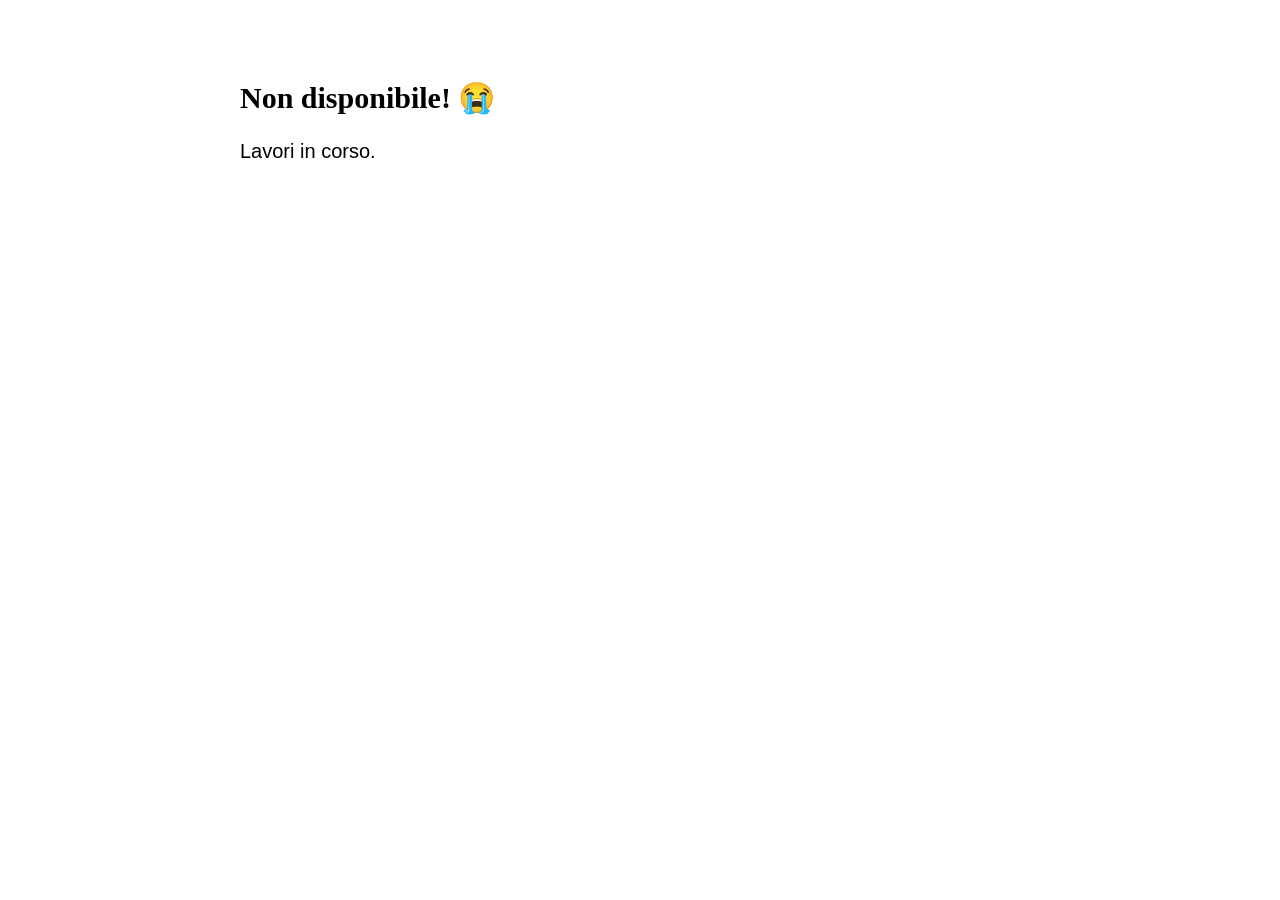
==== interrato.fly.dev/apprendimento.html @ 32b5c4f1 "interrato.dev: add content" ====
<!DOCTYPE html>
<html lang="en">
    <head>
        <meta charset="utf-8">
        <meta name="viewport" content="width=device-width, initial-scale=1, user-scalable=yes">
        <meta name="description" content="Information Security">

        <title>Information Security</title>

        <style>
            @font-face {
                font-display: swap;
                font-family: "Cormorant SC";
                font-style: normal;
                font-weight: 400;
                src: url("/static/fonts/cormorant-sc-v19-latin-regular.woff2") format("woff2");
            }

            @font-face {
                font-display: swap;
                font-family: "Cormorant SC";
                font-style: normal;
                font-weight: 700;
                src: url("/static/fonts/cormorant-sc-v19-latin-700.woff2") format("woff2");
            }

            @font-face {
                font-display: swap;
                font-family: "Cormorant";
                font-style: normal;
                font-weight: 400;
                src: url("/static/fonts/cormorant-v24-latin-regular.woff2") format("woff2");
            }

            @font-face {
                font-display: swap;
                font-family: "Cormorant";
                font-style: normal;
                font-weight: 700;
                src: url("/static/fonts/cormorant-v24-latin-700.woff2") format("woff2");
            }

            @font-face {
                font-display: swap;
                font-family: "Ysabeau";
                font-style: normal;
                font-weight: 400;
                src: url("/static/fonts/ysabeau-v5-latin-regular.woff2") format("woff2");
            }

            @font-face {
                font-display: swap;
                font-family: "Ysabeau";
                font-style: italic;
                font-weight: 400;
                src: url("/static/fonts/ysabeau-v5-latin-italic.woff2") format("woff2");
            }

            @font-face {
                font-display: swap;
                font-family: "Ysabeau";
                font-style: normal;
                font-weight: 700;
                src: url("/static/fonts/ysabeau-v5-latin-700.woff2") format("woff2");
            }

            @font-face {
                font-display: swap;
                font-family: "Courier Prime";
                font-style: normal;
                font-weight: 400;
                src: url("/static/fonts/courier-prime-v11-latin-regular.woff2") format("woff2");
            }

            :root {
                color-scheme: light dark;
            }

            body {
                font-family: "Ysabeau", sans-serif;
                font-size: 1.25rem;
                max-width: 800px;
                margin-block: 80px;
                margin-inline: auto;
                padding-inline: 20px;
            }

            h1 {
                font-family: "Cormorant SC", serif;
            }

            h2, h3 {
                font-family: "Cormorant", serif;
            }

            code {
                font-family: "Courier Prime", monospace;
                font-size: 0.92em;
                -webkit-font-smoothing: antialiased;
                -moz-osx-font-smoothing: grayscale;
            }

            a[rel~="external"][target="_blank"]::after {
                content: " ↗";
            }

            .stone {
                display: none;
            }
        </style>
    </head>
    <body>
        <main>
            <h2>Non disponibile! 😭</h2>
            <p>Lavori in corso.</p>
        </main>
    </body>
</html>
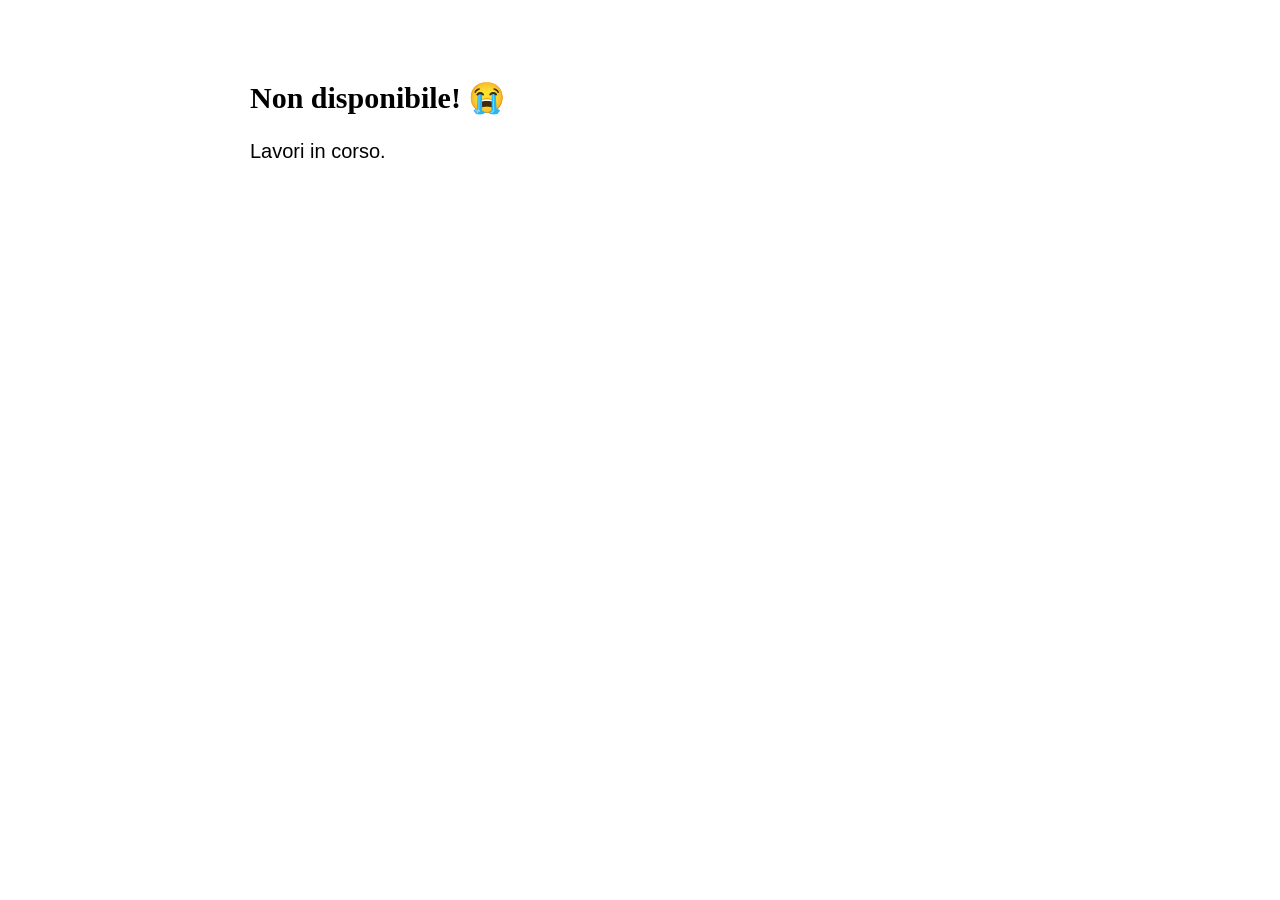
==== commit 4cf7bc5a: "interrato.dev: update home page and cv" ====
--- a/interrato.fly.dev/apprendimento.html
+++ b/interrato.fly.dev/apprendimento.html
@@ -3,73 +3,65 @@
     <head>
         <meta charset="utf-8">
         <meta name="viewport" content="width=device-width, initial-scale=1, user-scalable=yes">
-        <meta name="description" content="Information Security">
+        <meta name="description" content="Studiare per apprendere">
 
-        <title>Information Security</title>
+        <title>Studiare per apprendere</title>
 
         <style>
             @font-face {
-                font-display: swap;
-                font-family: "Cormorant SC";
+                font-family: 'Cormorant SC';
                 font-style: normal;
                 font-weight: 400;
-                src: url("/static/fonts/cormorant-sc-v19-latin-regular.woff2") format("woff2");
+                src: url('/static/fonts/cormorant-sc-v19-latin-regular.woff2') format('woff2');
             }
 
             @font-face {
-                font-display: swap;
-                font-family: "Cormorant SC";
+                font-family: 'Cormorant SC';
                 font-style: normal;
                 font-weight: 700;
-                src: url("/static/fonts/cormorant-sc-v19-latin-700.woff2") format("woff2");
+                src: url('/static/fonts/cormorant-sc-v19-latin-700.woff2') format('woff2');
             }
 
             @font-face {
-                font-display: swap;
-                font-family: "Cormorant";
+                font-family: 'Cormorant';
                 font-style: normal;
                 font-weight: 400;
-                src: url("/static/fonts/cormorant-v24-latin-regular.woff2") format("woff2");
+                src: url('/static/fonts/cormorant-v24-latin-regular.woff2') format('woff2');
             }
 
             @font-face {
-                font-display: swap;
-                font-family: "Cormorant";
+                font-family: 'Cormorant';
                 font-style: normal;
                 font-weight: 700;
-                src: url("/static/fonts/cormorant-v24-latin-700.woff2") format("woff2");
+                src: url('/static/fonts/cormorant-v24-latin-700.woff2') format('woff2');
             }
 
             @font-face {
-                font-display: swap;
-                font-family: "Ysabeau";
+                font-family: 'Ysabeau';
                 font-style: normal;
                 font-weight: 400;
-                src: url("/static/fonts/ysabeau-v5-latin-regular.woff2") format("woff2");
+                src: url('/static/fonts/ysabeau-v5-latin-regular.woff2') format('woff2');
             }
 
             @font-face {
-                font-display: swap;
-                font-family: "Ysabeau";
+                font-family: 'Ysabeau';
                 font-style: italic;
                 font-weight: 400;
-                src: url("/static/fonts/ysabeau-v5-latin-italic.woff2") format("woff2");
+                src: url('/static/fonts/ysabeau-v5-latin-italic.woff2') format('woff2');
             }
 
             @font-face {
-                font-display: swap;
-                font-family: "Ysabeau";
+                font-family: 'Ysabeau';
                 font-style: normal;
                 font-weight: 700;
-                src: url("/static/fonts/ysabeau-v5-latin-700.woff2") format("woff2");
+                src: url('/static/fonts/ysabeau-v5-latin-700.woff2') format('woff2');
             }
 
             @font-face {
-                font-display: swap;
-                font-family: "Courier Prime";
+                font-family: 'Courier Prime';
                 font-style: normal;
                 font-weight: 400;
-                src: url("/static/fonts/courier-prime-v11-latin-regular.woff2") format("woff2");
+                src: url('/static/fonts/courier-prime-v11-latin-regular.woff2') format('woff2');
             }
 
             :root {
@@ -77,31 +69,31 @@
             }
 
             body {
-                font-family: "Ysabeau", sans-serif;
+                font-family: 'Ysabeau', sans-serif;
                 font-size: 1.25rem;
-                max-width: 800px;
+                max-width: 780px;
                 margin-block: 80px;
                 margin-inline: auto;
                 padding-inline: 20px;
             }
 
             h1 {
-                font-family: "Cormorant SC", serif;
+                font-family: 'Cormorant SC', serif;
             }
 
             h2, h3 {
-                font-family: "Cormorant", serif;
+                font-family: 'Cormorant', serif;
             }
 
             code {
-                font-family: "Courier Prime", monospace;
+                font-family: 'Courier Prime', monospace;
                 font-size: 0.92em;
                 -webkit-font-smoothing: antialiased;
                 -moz-osx-font-smoothing: grayscale;
             }
 
-            a[rel~="external"][target="_blank"]::after {
-                content: " ↗";
+            a[rel~='external'][target='_blank']::after {
+                content: ' ↗';
             }
 
             .stone {
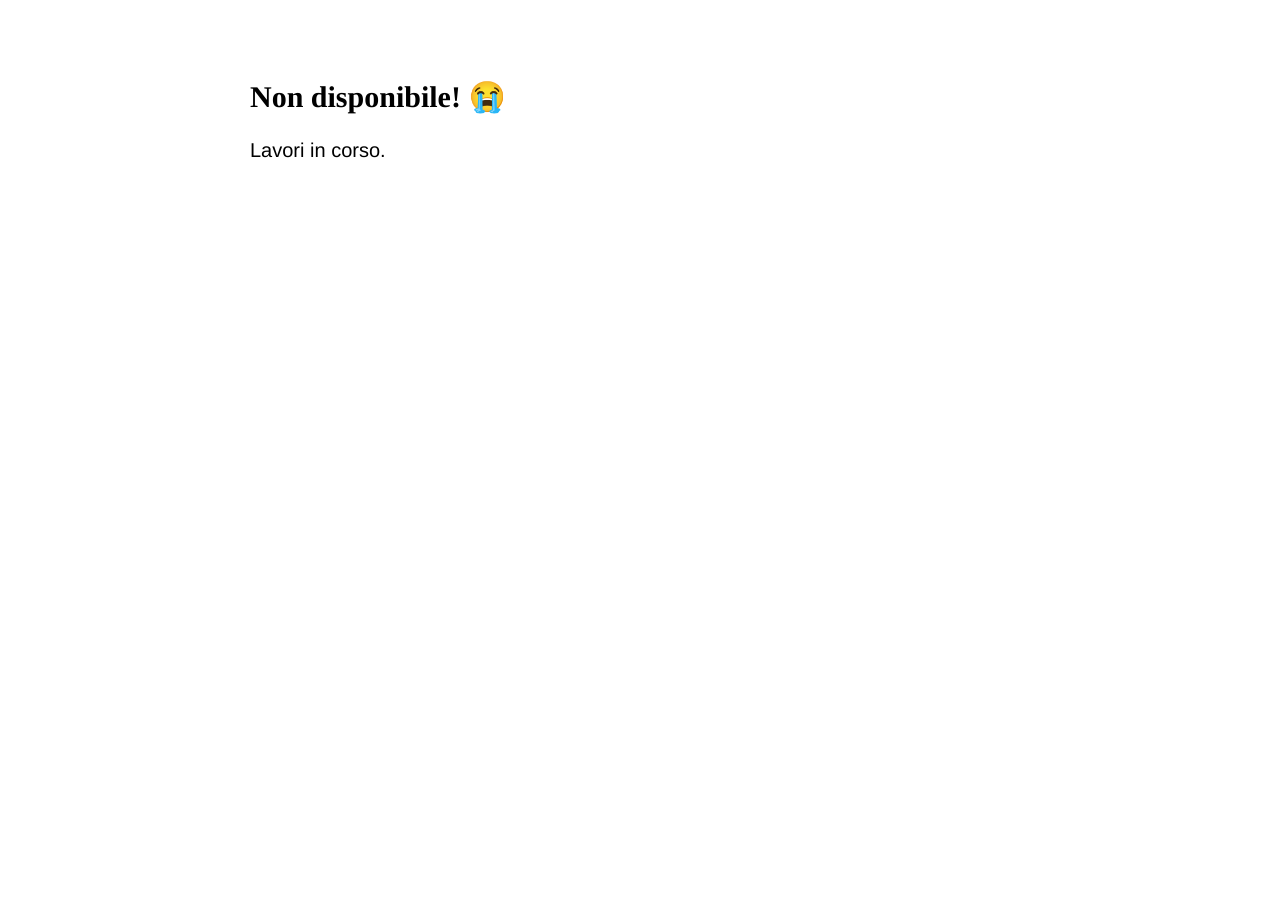
==== commit 8372dfb8: "interrato.dev: generate from markdown" ====
--- a/interrato.fly.dev/apprendimento.html
+++ b/interrato.fly.dev/apprendimento.html
@@ -2,13 +2,13 @@
 <html lang="en">
     <head>
         <meta charset="utf-8">
-        <meta name="viewport" content="width=device-width, initial-scale=1, user-scalable=yes">
-        <meta name="description" content="Studiare per apprendere">
+        <meta name="viewport" content="width=device-width">
 
         <title>Studiare per apprendere</title>
 
         <style>
             @font-face {
+                font-display: swap;
                 font-family: 'Cormorant SC';
                 font-style: normal;
                 font-weight: 400;
@@ -16,6 +16,7 @@
             }
 
             @font-face {
+                font-display: swap;
                 font-family: 'Cormorant SC';
                 font-style: normal;
                 font-weight: 700;
@@ -23,6 +24,7 @@
             }
 
             @font-face {
+                font-display: swap;
                 font-family: 'Cormorant';
                 font-style: normal;
                 font-weight: 400;
@@ -30,6 +32,7 @@
             }
 
             @font-face {
+                font-display: swap;
                 font-family: 'Cormorant';
                 font-style: normal;
                 font-weight: 700;
@@ -37,6 +40,7 @@
             }
 
             @font-face {
+                font-display: swap;
                 font-family: 'Ysabeau';
                 font-style: normal;
                 font-weight: 400;
@@ -44,6 +48,7 @@
             }
 
             @font-face {
+                font-display: swap;
                 font-family: 'Ysabeau';
                 font-style: italic;
                 font-weight: 400;
@@ -51,6 +56,7 @@
             }
 
             @font-face {
+                font-display: swap;
                 font-family: 'Ysabeau';
                 font-style: normal;
                 font-weight: 700;
@@ -58,6 +64,7 @@
             }
 
             @font-face {
+                font-display: swap;
                 font-family: 'Courier Prime';
                 font-style: normal;
                 font-weight: 400;
@@ -66,6 +73,9 @@
 
             :root {
                 color-scheme: light dark;
+                -webkit-font-smoothing: antialiased;
+                -moz-osx-font-smoothing: grayscale;
+                text-rendering: geometricPrecision;
             }
 
             body {
@@ -79,21 +89,36 @@
 
             h1 {
                 font-family: 'Cormorant SC', serif;
+                text-wrap: balance;
             }
 
             h2, h3 {
                 font-family: 'Cormorant', serif;
+                text-wrap: balance;
+            }
+
+            p {
+                max-width: 63ch;
             }
 
             code {
                 font-family: 'Courier Prime', monospace;
                 font-size: 0.92em;
-                -webkit-font-smoothing: antialiased;
-                -moz-osx-font-smoothing: grayscale;
             }
 
             a[rel~='external'][target='_blank']::after {
                 content: ' ↗';
+            }
+
+            nav {
+                display: flex;
+                flex-wrap: wrap;
+                column-gap: 1.2em;
+                row-gap: 0.3lh;
+            }
+
+            nav > a {
+                white-space: nowrap;
             }
 
             .stone {
@@ -102,9 +127,8 @@
         </style>
     </head>
     <body>
-        <main>
-            <h2>Non disponibile! 😭</h2>
-            <p>Lavori in corso.</p>
-        </main>
+        <main><h2>Non disponibile! 😭</h2>
+<p>Lavori in corso.</p>
+</main>
     </body>
 </html>
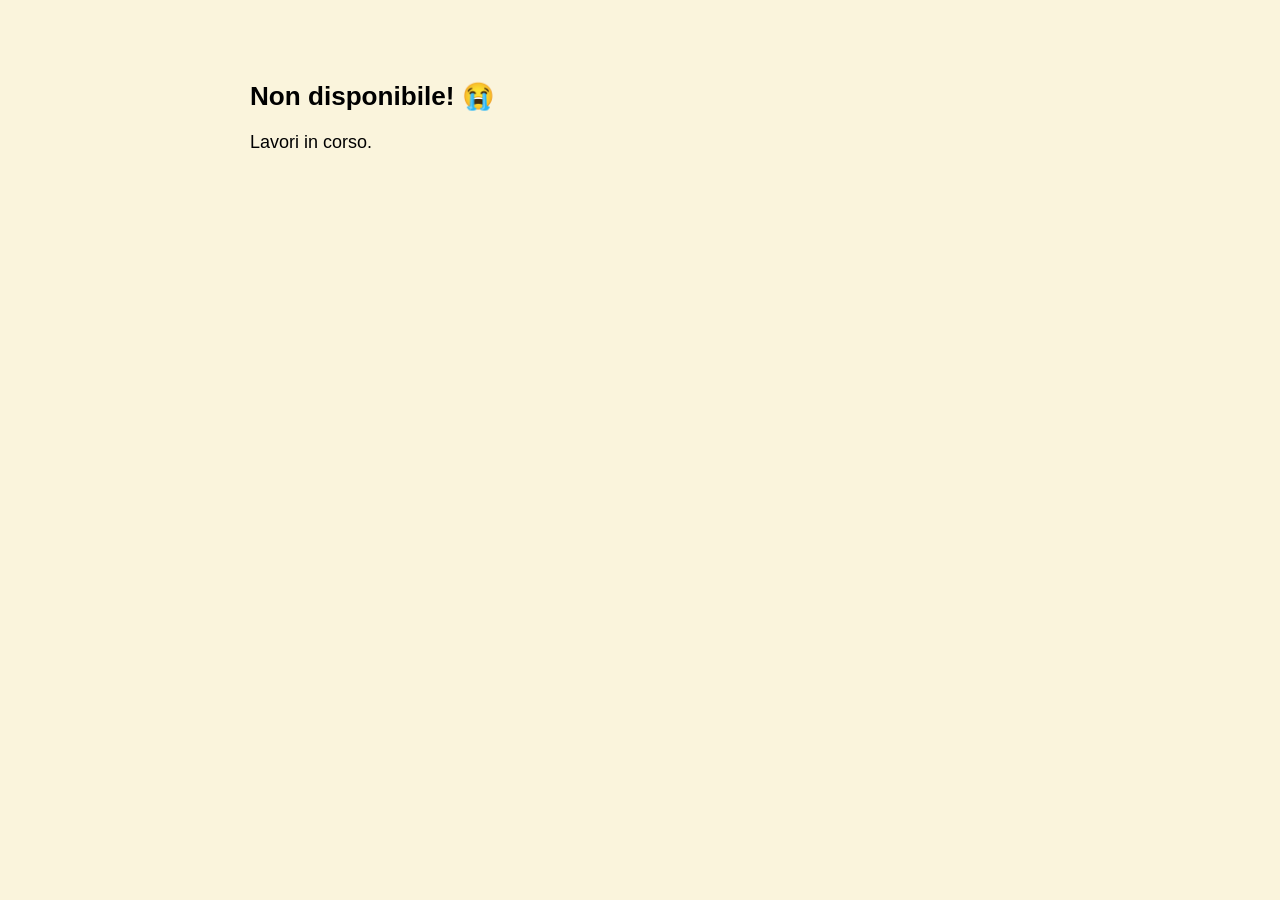
==== commit 1279b17c: "interrato.dev: renovate styling" ====
--- a/interrato.fly.dev/apprendimento.html
+++ b/interrato.fly.dev/apprendimento.html
@@ -9,111 +9,153 @@
         <style>
             @font-face {
                 font-display: swap;
-                font-family: 'Cormorant SC';
+                font-family: 'Source Sans 3';
                 font-style: normal;
                 font-weight: 400;
-                src: url('/static/fonts/cormorant-sc-v19-latin-regular.woff2') format('woff2');
+                src: url('/static/fonts/source-sans-3-v19-latin-regular.woff2') format('woff2');
             }
 
             @font-face {
                 font-display: swap;
-                font-family: 'Cormorant SC';
-                font-style: normal;
-                font-weight: 700;
-                src: url('/static/fonts/cormorant-sc-v19-latin-700.woff2') format('woff2');
+                font-family: 'Source Sans 3';
+                font-style: italic;
+                font-weight: 400;
+                src: url('/static/fonts/source-sans-3-v19-latin-italic.woff2') format('woff2');
             }
 
             @font-face {
                 font-display: swap;
-                font-family: 'Cormorant';
+                font-family: 'Source Sans 3';
                 font-style: normal;
-                font-weight: 400;
-                src: url('/static/fonts/cormorant-v24-latin-regular.woff2') format('woff2');
+                font-weight: 700;
+                src: url('/static/fonts/source-sans-3-v19-latin-700.woff2') format('woff2');
             }
 
             @font-face {
                 font-display: swap;
-                font-family: 'Cormorant';
-                font-style: normal;
+                font-family: 'Source Sans 3';
+                font-style: italic;
                 font-weight: 700;
-                src: url('/static/fonts/cormorant-v24-latin-700.woff2') format('woff2');
+                src: url('/static/fonts/source-sans-3-v19-latin-700italic.woff2') format('woff2');
             }
 
             @font-face {
                 font-display: swap;
-                font-family: 'Ysabeau';
+                font-family: 'Fira Code';
                 font-style: normal;
                 font-weight: 400;
-                src: url('/static/fonts/ysabeau-v5-latin-regular.woff2') format('woff2');
+                src: url('/static/fonts/fira-code-v27-latin-regular.woff2') format('woff2');
             }
 
             @font-face {
                 font-display: swap;
-                font-family: 'Ysabeau';
-                font-style: italic;
-                font-weight: 400;
-                src: url('/static/fonts/ysabeau-v5-latin-italic.woff2') format('woff2');
-            }
-
-            @font-face {
-                font-display: swap;
-                font-family: 'Ysabeau';
+                font-family: 'Fira Code';
                 font-style: normal;
                 font-weight: 700;
-                src: url('/static/fonts/ysabeau-v5-latin-700.woff2') format('woff2');
-            }
-
-            @font-face {
-                font-display: swap;
-                font-family: 'Courier Prime';
-                font-style: normal;
-                font-weight: 400;
-                src: url('/static/fonts/courier-prime-v11-latin-regular.woff2') format('woff2');
+                src: url('/static/fonts/fira-code-v27-latin-700.woff2') format('woff2');
             }
 
             :root {
                 color-scheme: light dark;
+                --bg: light-dark(#faf4dc, #16171c);
+                --fg: light-dark(#000000, #ededed);
+                --muted: light-dark(#525252, #c4c4c4);
+                --link: light-dark(#0000ee, #8fb3fc);
+                --border: light-dark(#bfb9a2, #494a50);
+                --code-bg: light-dark(#e9e3cb, #2a2b31);
                 -webkit-font-smoothing: antialiased;
                 -moz-osx-font-smoothing: grayscale;
-                text-rendering: geometricPrecision;
+            }
+
+            html {
+                background: var(--bg);
+                color: var(--fg);
+                font-family: 'Source Sans 3', ui-sans-serif, sans-serif;
+                font-size: 18px;
+                line-height: 1.55;
+                text-underline-position: from-font;
             }
 
             body {
-                font-family: 'Ysabeau', sans-serif;
-                font-size: 1.25rem;
                 max-width: 780px;
                 margin-block: 80px;
                 margin-inline: auto;
                 padding-inline: 20px;
             }
 
-            h1 {
-                font-family: 'Cormorant SC', serif;
+            code, pre, kbd, samp {
+                font-family: 'Fira Code', ui-monospace, monospace;
+                font-size: 0.95em;
+            }
+
+            code:not(.unstyled), kbd, samp {
+                font-size: 0.9em;
+                background: var(--code-bg);
+                padding: 0.08em 0.24em;
+                border-radius: 2px;
+            }
+
+            pre {
+                font-size: 0.9em;
+                line-height: 1.45;
+                background: var(--code-bg);
+                padding: 0.7em 0.9em;
+                border-radius: 4px;
+                overflow-x: auto;
+            }
+
+            pre code:not(.unstyled) {
+                font-size: inherit;
+                background: none;
+                padding: 0;
+                border-radius: 0;
+            }
+
+            a {
+                color: var(--link);
+                text-decoration: none;
+            }
+
+            a:hover {
+                text-decoration: underline;
+            }
+
+            h1, h2, h3, h4, h5, h6 {
+                line-height: 1.25;
+                margin: 1.75em 0 0.6em;
+                text-rendering: optimizeLegibility;
                 text-wrap: balance;
             }
 
-            h2, h3 {
-                font-family: 'Cormorant', serif;
-                text-wrap: balance;
+            h1 { font-size: 1.95em; }
+            h2 { font-size: 1.45em; }
+            h3 { font-size: 1.15em; }
+            h4, h5, h6 { font-size: 1em; }
+
+            hr {
+                border: none;
+                border-top: 1px solid var(--border);
+                margin: 2em 0;
+            }
+
+            p, ul, ol, table, blockquote {
+                margin: 0.9em 0;
             }
 
             p {
-                max-width: 63ch;
+                max-width: 65ch;
             }
 
-            code {
-                font-family: 'Courier Prime', monospace;
-                font-size: 0.92em;
-            }
-
-            a[rel~='external'][target='_blank']::after {
-                content: ' ↗';
+            blockquote {
+                border-left: medium solid var(--border);
+                padding-left: 1em;
+                color: var(--muted);
             }
 
             nav {
                 display: flex;
                 flex-wrap: wrap;
-                column-gap: 1.2em;
+                column-gap: 1.35em;
                 row-gap: 0.3lh;
             }
 
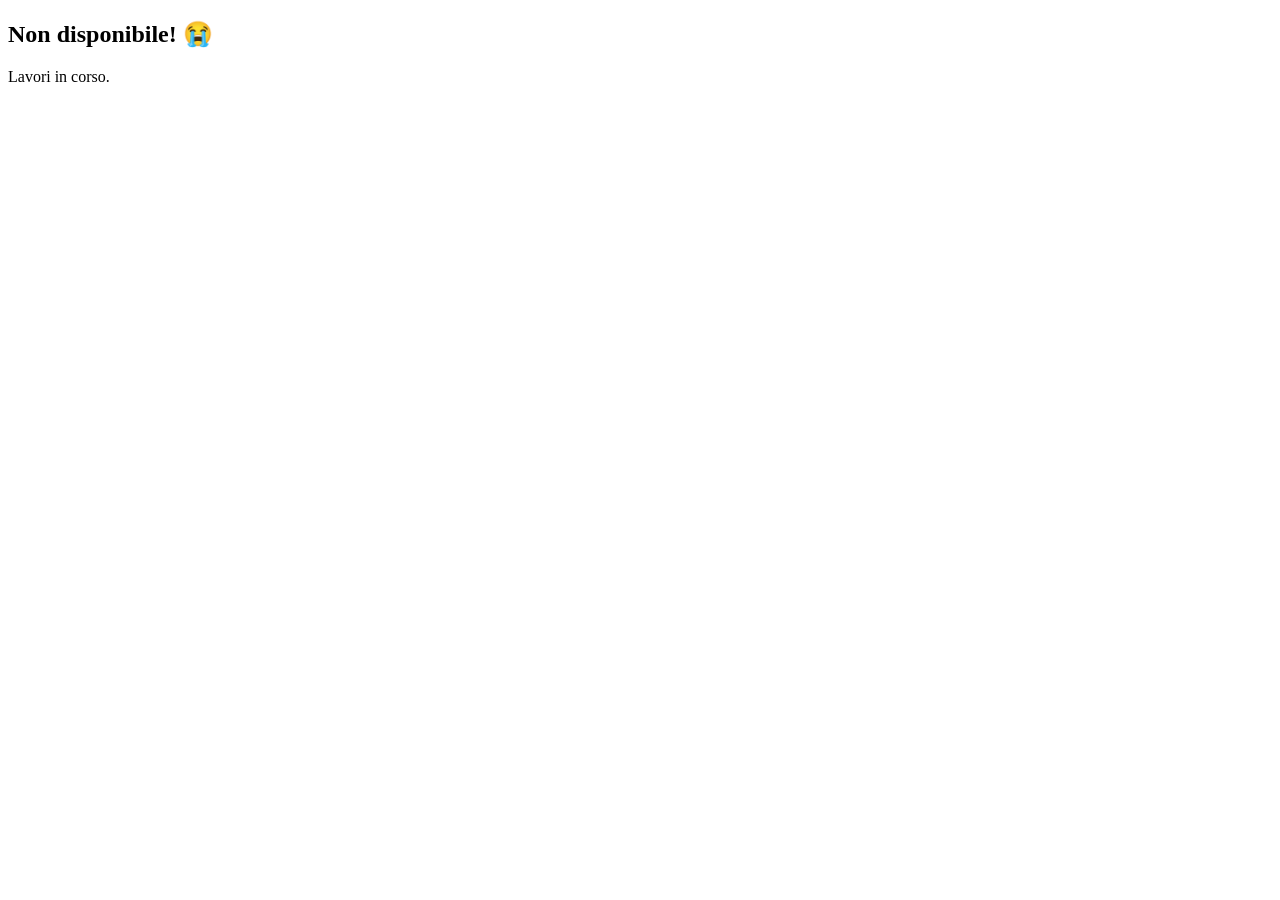
==== commit b81c492c: "interrato.fly.dev: move all static files to static.interrato.dev Using nonce-based content security " ====
--- a/interrato.fly.dev/apprendimento.html
+++ b/interrato.fly.dev/apprendimento.html
@@ -6,167 +6,7 @@
 
         <title>Studiare per apprendere</title>
 
-        <style>
-            @font-face {
-                font-display: swap;
-                font-family: 'Source Sans 3';
-                font-style: normal;
-                font-weight: 400;
-                src: url('/static/fonts/source-sans-3-v19-latin-regular.woff2') format('woff2');
-            }
-
-            @font-face {
-                font-display: swap;
-                font-family: 'Source Sans 3';
-                font-style: italic;
-                font-weight: 400;
-                src: url('/static/fonts/source-sans-3-v19-latin-italic.woff2') format('woff2');
-            }
-
-            @font-face {
-                font-display: swap;
-                font-family: 'Source Sans 3';
-                font-style: normal;
-                font-weight: 700;
-                src: url('/static/fonts/source-sans-3-v19-latin-700.woff2') format('woff2');
-            }
-
-            @font-face {
-                font-display: swap;
-                font-family: 'Source Sans 3';
-                font-style: italic;
-                font-weight: 700;
-                src: url('/static/fonts/source-sans-3-v19-latin-700italic.woff2') format('woff2');
-            }
-
-            @font-face {
-                font-display: swap;
-                font-family: 'Fira Code';
-                font-style: normal;
-                font-weight: 400;
-                src: url('/static/fonts/fira-code-v27-latin-regular.woff2') format('woff2');
-            }
-
-            @font-face {
-                font-display: swap;
-                font-family: 'Fira Code';
-                font-style: normal;
-                font-weight: 700;
-                src: url('/static/fonts/fira-code-v27-latin-700.woff2') format('woff2');
-            }
-
-            :root {
-                color-scheme: light dark;
-                --bg: light-dark(#faf4dc, #16171c);
-                --fg: light-dark(#000000, #ededed);
-                --muted: light-dark(#525252, #c4c4c4);
-                --link: light-dark(#0000ee, #8fb3fc);
-                --border: light-dark(#bfb9a2, #494a50);
-                --code-bg: light-dark(#e9e3cb, #2a2b31);
-                -webkit-font-smoothing: antialiased;
-                -moz-osx-font-smoothing: grayscale;
-            }
-
-            html {
-                background: var(--bg);
-                color: var(--fg);
-                font-family: 'Source Sans 3', ui-sans-serif, sans-serif;
-                font-size: 18px;
-                line-height: 1.55;
-                text-underline-position: from-font;
-            }
-
-            body {
-                max-width: 780px;
-                margin-block: 80px;
-                margin-inline: auto;
-                padding-inline: 20px;
-            }
-
-            code, pre, kbd, samp {
-                font-family: 'Fira Code', ui-monospace, monospace;
-                font-size: 0.95em;
-            }
-
-            code:not(.unstyled), kbd, samp {
-                font-size: 0.9em;
-                background: var(--code-bg);
-                padding: 0.08em 0.24em;
-                border-radius: 2px;
-            }
-
-            pre {
-                font-size: 0.9em;
-                line-height: 1.45;
-                background: var(--code-bg);
-                padding: 0.7em 0.9em;
-                border-radius: 4px;
-                overflow-x: auto;
-            }
-
-            pre code:not(.unstyled) {
-                font-size: inherit;
-                background: none;
-                padding: 0;
-                border-radius: 0;
-            }
-
-            a {
-                color: var(--link);
-                text-decoration: none;
-            }
-
-            a:hover {
-                text-decoration: underline;
-            }
-
-            h1, h2, h3, h4, h5, h6 {
-                line-height: 1.25;
-                margin: 1.75em 0 0.6em;
-                text-rendering: optimizeLegibility;
-                text-wrap: balance;
-            }
-
-            h1 { font-size: 1.95em; }
-            h2 { font-size: 1.45em; }
-            h3 { font-size: 1.15em; }
-            h4, h5, h6 { font-size: 1em; }
-
-            hr {
-                border: none;
-                border-top: 1px solid var(--border);
-                margin: 2em 0;
-            }
-
-            p, ul, ol, table, blockquote {
-                margin: 0.9em 0;
-            }
-
-            p {
-                max-width: 65ch;
-            }
-
-            blockquote {
-                border-left: medium solid var(--border);
-                padding-left: 1em;
-                color: var(--muted);
-            }
-
-            nav {
-                display: flex;
-                flex-wrap: wrap;
-                column-gap: 1.35em;
-                row-gap: 0.3lh;
-            }
-
-            nav > a {
-                white-space: nowrap;
-            }
-
-            .stone {
-                display: none;
-            }
-        </style>
+        <link rel="stylesheet" href="https://static.interrato.dev/styles/default.css">
     </head>
     <body>
         <main><h2>Non disponibile! 😭</h2>
